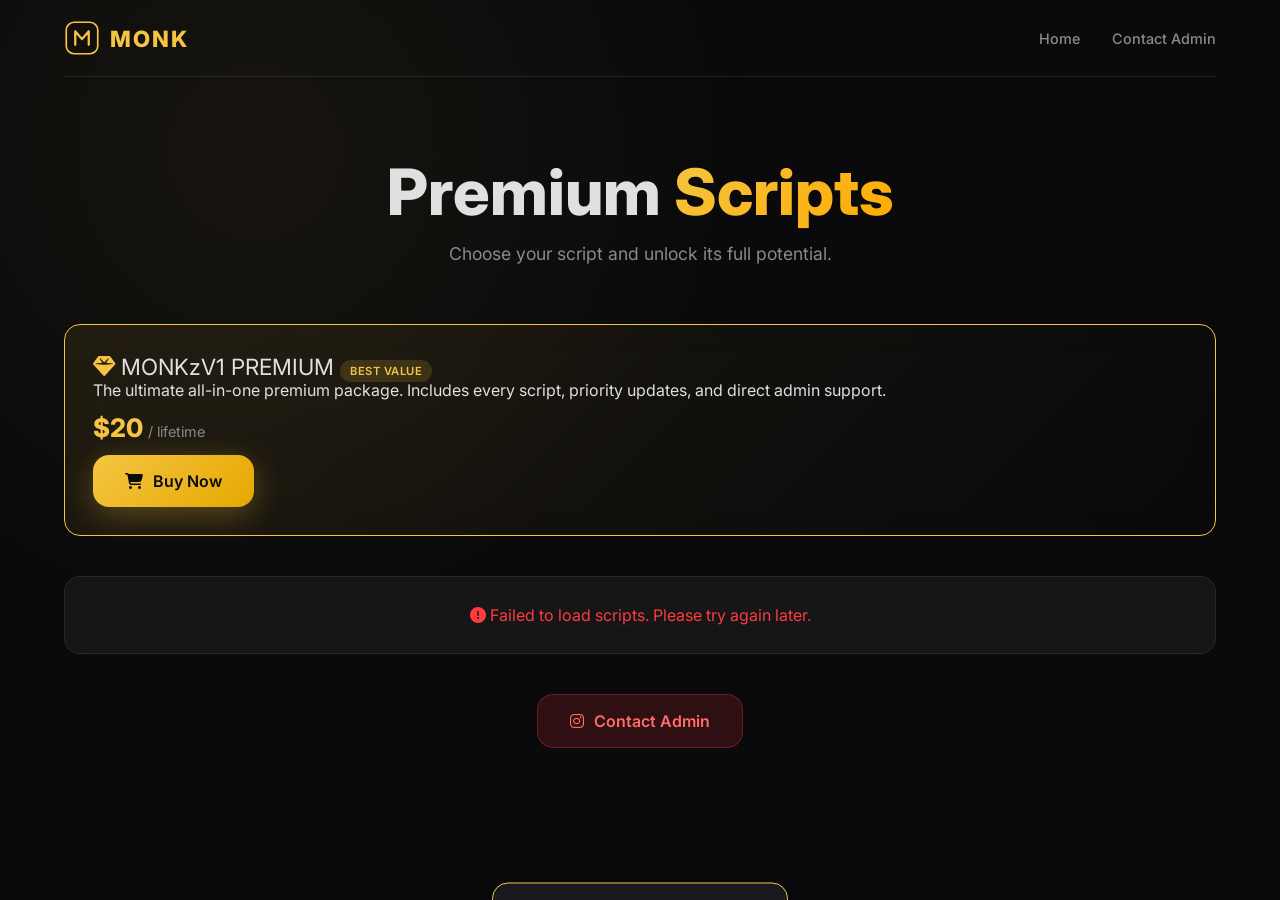
==== buy.html @ 1bf7f7dd "Add files via upload" ====
<!DOCTYPE html>
<html lang="en">
<head>
  <meta charset="UTF-8" />
  <meta name="viewport" content="width=device-width, initial-scale=1.0" />
  <title>Buy Premium Scripts — MONK</title>
  <link rel="stylesheet" href="style.css" />
</head>
<body>

  <div id="toast">
    <i class="fas fa-exclamation-triangle toast-icon"></i>
    <span class="toast-text">Redirecting to Admin in <span class="toast-timer" id="timer">10</span>s</span>
  </div>

  <div class="container">
    <header>
      <a href="/" class="logo">
        <svg viewBox="0 0 64 64" fill="none">
          <rect x="4" y="4" width="56" height="56" rx="14" stroke="#f5c542" stroke-width="3"/>
          <path d="M20 44V20L32 34L44 20V44" stroke="#f5c542" stroke-width="4" stroke-linecap="round" stroke-linejoin="round"/>
        </svg>
        MONK
      </a>
      <nav>
        <a href="/">Home</a>
        <a href="#" onclick="redirectInstagram(); return false;">Contact Admin</a>
      </nav>
    </header>

    <section class="hero" style="padding-bottom: 20px;">
      <h1>Premium <span>Scripts</span></h1>
      <p>Choose your script and unlock its full potential.</p>
    </section>

    <!-- MONKzV1 Premium Special Card -->
    <div class="card" style="border-color: var(--gold); background: linear-gradient(135deg, rgba(245,197,66,0.08), transparent); margin-bottom: 30px;">
      <div class="title" style="font-size: 1.4rem;">
        <i class="fas fa-gem" style="color: var(--gold);"></i> MONKzV1 PREMIUM
        <span class="badge featured">BEST VALUE</span>
      </div>
      <p class="desc">The ultimate all-in-one premium package. Includes every script, priority updates, and direct admin support.</p>
      <div class="price">$20 <span style="font-size: 0.9rem; color: var(--text-dim); font-weight: 400;">/ lifetime</span></div>
      <button class="btn btn-primary" onclick="startBuyRedirect(this)">
        <i class="fas fa-shopping-cart"></i> Buy Now
      </button>
    </div>

    <div id="scripts-container" class="grid">
      <div class="card" style="text-align: center; color: var(--text-dim);">
        <i class="fas fa-spinner fa-spin" style="font-size: 2rem; margin-bottom: 12px;"></i>
        <p>Loading scripts...</p>
      </div>
    </div>

    <div style="text-align: center; margin: 40px 0;">
      <button class="btn btn-danger" onclick="redirectInstagram()">
        <i class="fab fa-instagram"></i> Contact Admin
      </button>
    </div>
  </div>

  <script src="script.js"></script>
  <script>
    const SCRIPTS_URL = 'https://raw.githubusercontent.com/MANASMCPE/M0NK-hub/main/data/scripts.json';
    const container = document.getElementById('scripts-container');
    const SCRIPT_PRICE = '$5';

    fetch(SCRIPTS_URL)
      .then(res => res.json())
      .then(data => {
        container.innerHTML = '';
        data.scripts.forEach(script => {
          const card = document.createElement('div');
          card.className = 'card script-card';
          card.innerHTML = `
            <div class="title">
              ${script.title}
              ${script.featured ? '<span class="badge featured">Featured</span>' : ''}
            </div>
            <span class="badge cat">${script.category}</span>
            <p class="desc">${script.description.replace(/\n/g, '<br>')}</p>
            <div class="meta">
              <span><i class="fas fa-tag"></i> ${script.version}</span>
              <span><i class="fas fa-hdd"></i> ${script.size}</span>
              <span><i class="fas fa-calendar"></i> ${script.updated}</span>
            </div>
            <div class="price">${SCRIPT_PRICE}</div>
            <button class="btn btn-primary" onclick="startBuyRedirect(this)">
              <i class="fas fa-shopping-cart"></i> Buy Now
            </button>
          `;
          container.appendChild(card);
        });
      })
      .catch(err => {
        container.innerHTML = `<div class="card" style="grid-column: 1/-1; text-align: center; color: var(--danger);">
          <i class="fas fa-exclamation-circle"></i> Failed to load scripts. Please try again later.
        </div>`;
        console.error(err);
      });
  </script>
</body>
</html>
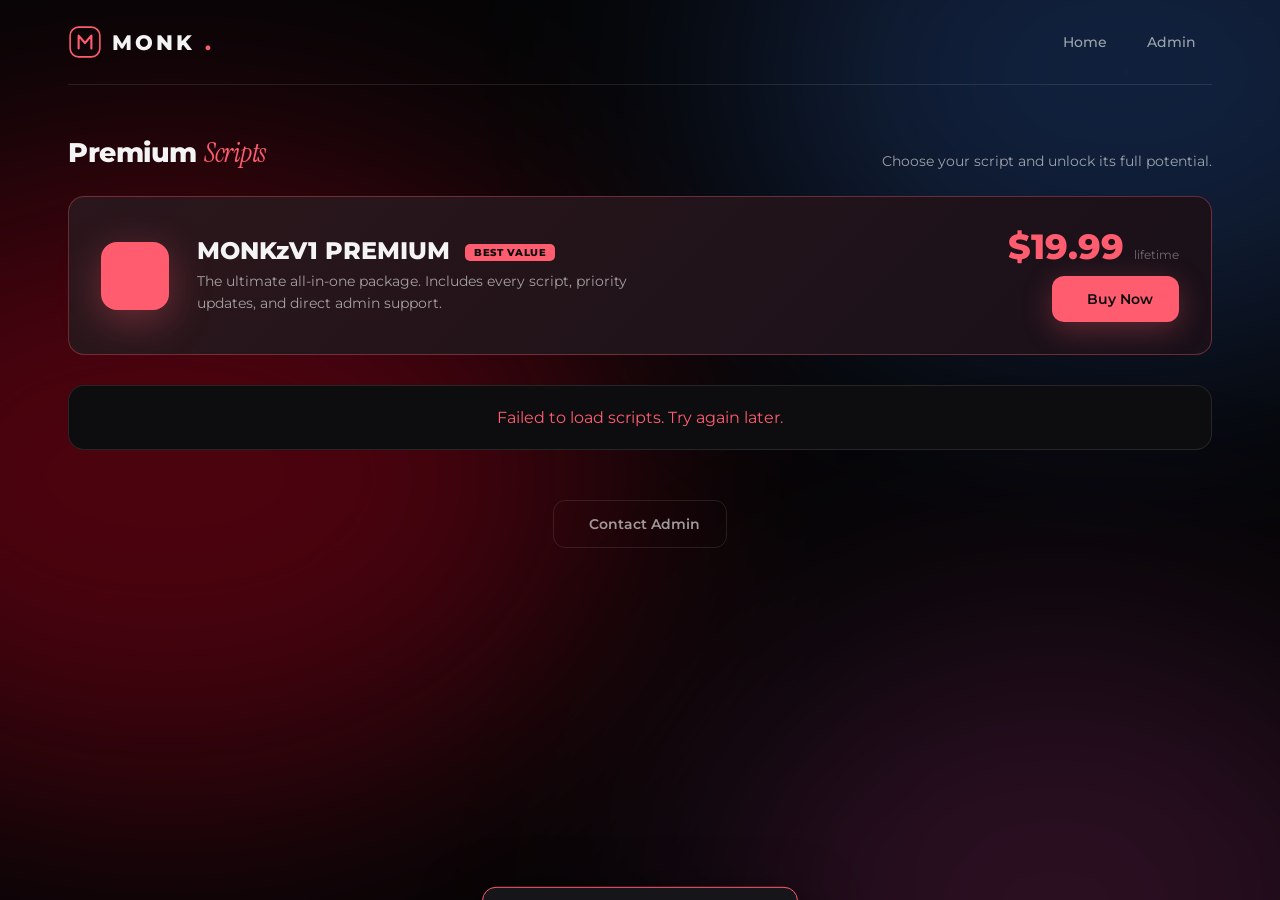
==== commit 36ff3b1f: "Add files via upload" ====
--- a/buy.html
+++ b/buy.html
@@ -3,58 +3,67 @@
 <head>
   <meta charset="UTF-8" />
   <meta name="viewport" content="width=device-width, initial-scale=1.0" />
-  <title>Buy Premium Scripts — MONK</title>
+  <title>Store — MONK Premium Scripts</title>
   <link rel="stylesheet" href="style.css" />
 </head>
 <body>
 
+  <div class="glows">
+    <span class="r"></span>
+    <span class="b"></span>
+    <span class="p"></span>
+  </div>
+
   <div id="toast">
     <i class="fas fa-exclamation-triangle toast-icon"></i>
-    <span class="toast-text">Redirecting to Admin in <span class="toast-timer" id="timer">10</span>s</span>
+    <span class="toast-text">Redirecting to Admin<small>Please wait...</small></span>
+    <span class="toast-timer" id="timer">10</span>
   </div>
 
-  <div class="container">
-    <header>
-      <a href="/" class="logo">
+  <div class="wrap">
+    <nav>
+      <a href="/" class="brand">
         <svg viewBox="0 0 64 64" fill="none">
-          <rect x="4" y="4" width="56" height="56" rx="14" stroke="#f5c542" stroke-width="3"/>
-          <path d="M20 44V20L32 34L44 20V44" stroke="#f5c542" stroke-width="4" stroke-linecap="round" stroke-linejoin="round"/>
+          <rect x="4" y="4" width="56" height="56" rx="16" stroke="#ff5c70" stroke-width="3"/>
+          <path d="M20 44V20L32 34L44 20V44" stroke="#ff5c70" stroke-width="4" stroke-linecap="round" stroke-linejoin="round"/>
         </svg>
-        MONK
+        MONK<span class="accent">.</span>
       </a>
-      <nav>
+      <div class="nav-links">
         <a href="/">Home</a>
-        <a href="#" onclick="redirectInstagram(); return false;">Contact Admin</a>
-      </nav>
-    </header>
+        <a href="#" onclick="redirectInstagram(); return false;">Admin</a>
+      </div>
+    </nav>
 
-    <section class="hero" style="padding-bottom: 20px;">
-      <h1>Premium <span>Scripts</span></h1>
+    <div class="store-head">
+      <h2>Premium <em>Scripts</em></h2>
       <p>Choose your script and unlock its full potential.</p>
-    </section>
-
-    <!-- MONKzV1 Premium Special Card -->
-    <div class="card" style="border-color: var(--gold); background: linear-gradient(135deg, rgba(245,197,66,0.08), transparent); margin-bottom: 30px;">
-      <div class="title" style="font-size: 1.4rem;">
-        <i class="fas fa-gem" style="color: var(--gold);"></i> MONKzV1 PREMIUM
-        <span class="badge featured">BEST VALUE</span>
-      </div>
-      <p class="desc">The ultimate all-in-one premium package. Includes every script, priority updates, and direct admin support.</p>
-      <div class="price">$20 <span style="font-size: 0.9rem; color: var(--text-dim); font-weight: 400;">/ lifetime</span></div>
-      <button class="btn btn-primary" onclick="startBuyRedirect(this)">
-        <i class="fas fa-shopping-cart"></i> Buy Now
-      </button>
     </div>
 
-    <div id="scripts-container" class="grid">
-      <div class="card" style="text-align: center; color: var(--text-dim);">
-        <i class="fas fa-spinner fa-spin" style="font-size: 2rem; margin-bottom: 12px;"></i>
+    <!-- Featured MONKzV1 -->
+    <div class="featured-card">
+      <div class="fc-icon"><i class="fas fa-gem"></i></div>
+      <div class="fc-body">
+        <h3>MONKzV1 PREMIUM <span class="badge">BEST VALUE</span></h3>
+        <p>The ultimate all-in-one package. Includes every script, priority updates, and direct admin support.</p>
+      </div>
+      <div class="fc-price">
+        <div class="amount">$19.99 <small>lifetime</small></div>
+        <button class="btn btn-primary" onclick="startBuyRedirect(this)">
+          <i class="fas fa-shopping-cart"></i> Buy Now
+        </button>
+      </div>
+    </div>
+
+    <div id="scripts-container" class="product-grid">
+      <div class="product" style="grid-column: 1/-1; text-align: center; color: var(--dim);">
+        <i class="fas fa-spinner fa-spin" style="font-size: 1.6rem; margin-bottom: 10px;"></i>
         <p>Loading scripts...</p>
       </div>
     </div>
 
-    <div style="text-align: center; margin: 40px 0;">
-      <button class="btn btn-danger" onclick="redirectInstagram()">
+    <div style="text-align: center; margin: 30px 0 60px;">
+      <button class="btn btn-ghost" onclick="redirectInstagram()">
         <i class="fab fa-instagram"></i> Contact Admin
       </button>
     </div>
@@ -64,40 +73,42 @@
   <script>
     const SCRIPTS_URL = 'https://raw.githubusercontent.com/MANASMCPE/M0NK-hub/main/data/scripts.json';
     const container = document.getElementById('scripts-container');
-    const SCRIPT_PRICE = '$5';
+    const SCRIPT_PRICE = '$4.99';
 
     fetch(SCRIPTS_URL)
       .then(res => res.json())
       .then(data => {
         container.innerHTML = '';
         data.scripts.forEach(script => {
-          const card = document.createElement('div');
-          card.className = 'card script-card';
-          card.innerHTML = `
-            <div class="title">
-              ${script.title}
-              ${script.featured ? '<span class="badge featured">Featured</span>' : ''}
+          const el = document.createElement('div');
+          el.className = 'product';
+          el.innerHTML = `
+            <div class="product-top">
+              <div class="product-icon"><i class="fas fa-file-code"></i></div>
+              ${script.featured ? '<span class="product-badge featured">Featured</span>' : ''}
             </div>
-            <span class="badge cat">${script.category}</span>
-            <p class="desc">${script.description.replace(/\n/g, '<br>')}</p>
-            <div class="meta">
+            <div class="product-cat">${script.category}</div>
+            <h3>${script.title}</h3>
+            <p class="product-desc">${script.description.replace(/\n/g, ' ')}</p>
+            <div class="product-meta">
               <span><i class="fas fa-tag"></i> ${script.version}</span>
               <span><i class="fas fa-hdd"></i> ${script.size}</span>
               <span><i class="fas fa-calendar"></i> ${script.updated}</span>
             </div>
-            <div class="price">${SCRIPT_PRICE}</div>
-            <button class="btn btn-primary" onclick="startBuyRedirect(this)">
-              <i class="fas fa-shopping-cart"></i> Buy Now
-            </button>
+            <div class="product-footer">
+              <div class="product-price">${SCRIPT_PRICE}</div>
+              <button class="btn btn-primary" onclick="startBuyRedirect(this)">
+                <i class="fas fa-shopping-cart"></i> Buy
+              </button>
+            </div>
           `;
-          container.appendChild(card);
+          container.appendChild(el);
         });
       })
-      .catch(err => {
-        container.innerHTML = `<div class="card" style="grid-column: 1/-1; text-align: center; color: var(--danger);">
-          <i class="fas fa-exclamation-circle"></i> Failed to load scripts. Please try again later.
+      .catch(() => {
+        container.innerHTML = `<div class="product" style="grid-column:1/-1;text-align:center;color:var(--rose);">
+          <i class="fas fa-exclamation-circle"></i> Failed to load scripts. Try again later.
         </div>`;
-        console.error(err);
       });
   </script>
 </body>
--- a/style.css
+++ b/style.css
@@ -0,0 +1,578 @@
+/* style.css — MONK • Novoline-inspired */
+@import url('https://fonts.googleapis.com/css2?family=Instrument+Serif:ital@1&family=Montserrat:wght@500;600;700;800&family=JetBrains+Mono:wght@500&display=swap');
+
+:root {
+  --bg: #050506;
+  --surface: #0d0d10;
+  --surface-2: #15151a;
+  --text: #f4f4f4;
+  --dim: rgba(244, 244, 244, 0.62);
+  --faint: rgba(244, 244, 244, 0.4);
+  --line: rgba(255, 255, 255, 0.1);
+  --rose: #ff5c70;
+  --rose-soft: rgba(255, 92, 112, 0.12);
+  --gold: #f5c542;
+  --radius: 16px;
+}
+
+* { margin: 0; padding: 0; box-sizing: border-box; }
+
+html { background: var(--bg); scroll-behavior: smooth; }
+
+body {
+  min-height: 100vh;
+  background: var(--bg);
+  color: var(--text);
+  font-family: "Montserrat", system-ui, sans-serif;
+  -webkit-font-smoothing: antialiased;
+  overflow-x: hidden;
+}
+
+a { color: inherit; text-decoration: none; }
+
+/* ---------- GLOWS (Novoline style) ---------- */
+.glows {
+  position: fixed;
+  inset: 0;
+  pointer-events: none;
+  z-index: 0;
+  overflow: hidden;
+}
+.glows span {
+  position: absolute;
+  border-radius: 50%;
+  filter: blur(130px);
+}
+.glows .r { left: -22vw; top: 18vh; width: 70vw; height: 70vh; background: rgba(202, 0, 33, 0.36); }
+.glows .b { right: -18vw; top: -22vh; width: 60vw; height: 60vh; background: rgba(56, 116, 222, 0.26); }
+.glows .p { right: -10vw; bottom: -30vh; width: 55vw; height: 60vh; background: rgba(214, 64, 159, 0.18); }
+
+.wrap {
+  position: relative;
+  z-index: 1;
+  max-width: 1200px;
+  margin: 0 auto;
+  padding: 0 28px;
+}
+
+/* ---------- NAV ---------- */
+nav {
+  display: flex;
+  align-items: center;
+  justify-content: space-between;
+  padding: 24px 0;
+  border-bottom: 1px solid var(--line);
+}
+
+.brand {
+  display: flex;
+  align-items: center;
+  gap: 10px;
+  font-weight: 800;
+  font-size: 1.3rem;
+  letter-spacing: 3px;
+}
+.brand svg { width: 34px; height: 34px; }
+.brand .accent { color: var(--rose); }
+
+.nav-links {
+  display: flex;
+  align-items: center;
+  gap: 8px;
+}
+.nav-links a {
+  padding: 9px 16px;
+  border-radius: 10px;
+  font-size: 0.88rem;
+  font-weight: 500;
+  color: var(--dim);
+  transition: 0.2s;
+}
+.nav-links a:hover { color: var(--text); background: var(--surface); }
+
+/* ---------- HERO ---------- */
+.hero {
+  text-align: center;
+  padding: 100px 0 60px;
+}
+.hero-badge {
+  display: inline-flex;
+  align-items: center;
+  gap: 8px;
+  padding: 7px 16px;
+  border-radius: 999px;
+  border: 1px solid var(--line);
+  background: var(--surface);
+  font-size: 0.78rem;
+  color: var(--dim);
+  margin-bottom: 28px;
+}
+.hero-badge .dot {
+  width: 7px; height: 7px;
+  border-radius: 50%;
+  background: var(--rose);
+  box-shadow: 0 0 10px var(--rose);
+  animation: blink 2s infinite;
+}
+@keyframes blink { 0%,100%{opacity:1} 50%{opacity:.4} }
+
+.hero h1 {
+  font-family: "Montserrat", sans-serif;
+  font-size: clamp(2.4rem, 7vw, 4.4rem);
+  font-weight: 800;
+  line-height: 1.05;
+  letter-spacing: -1.5px;
+  margin-bottom: 18px;
+}
+.hero h1 em {
+  font-family: "Instrument Serif", serif;
+  font-style: italic;
+  font-weight: 400;
+  color: var(--rose);
+}
+
+.hero p {
+  max-width: 560px;
+  margin: 0 auto 36px;
+  color: var(--dim);
+  font-size: 1.02rem;
+  line-height: 1.65;
+}
+
+/* ---------- BUTTONS ---------- */
+.btn {
+  display: inline-flex;
+  align-items: center;
+  justify-content: center;
+  gap: 9px;
+  padding: 14px 26px;
+  border-radius: 12px;
+  font-family: "Montserrat", sans-serif;
+  font-weight: 600;
+  font-size: 0.9rem;
+  border: none;
+  cursor: pointer;
+  transition: 0.2s ease;
+  white-space: nowrap;
+}
+.btn-primary {
+  background: var(--rose);
+  color: #0a0a0c;
+  box-shadow: 0 8px 30px rgba(255, 92, 112, 0.3);
+}
+.btn-primary:hover {
+  transform: translateY(-2px);
+  box-shadow: 0 12px 40px rgba(255, 92, 112, 0.45);
+}
+.btn-secondary {
+  background: var(--surface);
+  color: var(--text);
+  border: 1px solid var(--line);
+}
+.btn-secondary:hover {
+  border-color: var(--rose);
+  color: var(--rose);
+}
+.btn-ghost {
+  background: transparent;
+  color: var(--dim);
+  border: 1px solid var(--line);
+}
+.btn-ghost:hover { color: var(--text); border-color: var(--text); }
+
+.btn-group {
+  display: flex;
+  flex-wrap: wrap;
+  justify-content: center;
+  gap: 12px;
+}
+
+/* ---------- CODE BLOCK (Novoline style) ---------- */
+.code-block {
+  display: flex;
+  align-items: center;
+  justify-content: space-between;
+  gap: 16px;
+  max-width: 620px;
+  margin: 36px auto 0;
+  padding: 16px 20px;
+  background: #0b0b0e;
+  border: 1px solid var(--line);
+  border-radius: 12px;
+  font-family: "JetBrains Mono", monospace;
+  font-size: 0.85rem;
+  color: var(--dim);
+  text-align: left;
+}
+.code-block code {
+  overflow-x: auto;
+  white-space: nowrap;
+  color: var(--faint);
+}
+.code-block code .str { color: var(--rose); }
+.code-copy {
+  background: var(--surface);
+  border: 1px solid var(--line);
+  color: var(--text);
+  padding: 7px 12px;
+  border-radius: 8px;
+  font-size: 0.78rem;
+  cursor: pointer;
+  flex-shrink: 0;
+  transition: 0.2s;
+}
+.code-copy:hover { border-color: var(--rose); color: var(--rose); }
+
+/* ---------- FEATURES ---------- */
+.features {
+  display: grid;
+  grid-template-columns: repeat(auto-fit, minmax(260px, 1fr));
+  gap: 18px;
+  margin: 70px 0;
+}
+.feature {
+  background: var(--surface);
+  border: 1px solid var(--line);
+  border-radius: var(--radius);
+  padding: 26px;
+  transition: 0.25s;
+}
+.feature:hover {
+  border-color: rgba(255, 92, 112, 0.4);
+  transform: translateY(-3px);
+}
+.feature-icon {
+  width: 42px; height: 42px;
+  border-radius: 10px;
+  background: var(--rose-soft);
+  color: var(--rose);
+  display: flex;
+  align-items: center;
+  justify-content: center;
+  font-size: 1.1rem;
+  margin-bottom: 16px;
+}
+.feature h3 {
+  font-size: 1.05rem;
+  font-weight: 700;
+  margin-bottom: 8px;
+}
+.feature p {
+  font-size: 0.85rem;
+  color: var(--dim);
+  line-height: 1.55;
+}
+
+/* ---------- STORE / PRODUCT GRID ---------- */
+.store-head {
+  display: flex;
+  justify-content: space-between;
+  align-items: flex-end;
+  flex-wrap: wrap;
+  gap: 12px;
+  margin: 50px 0 26px;
+}
+.store-head h2 {
+  font-size: 1.7rem;
+  font-weight: 800;
+  letter-spacing: -0.5px;
+}
+.store-head h2 em {
+  font-family: "Instrument Serif", serif;
+  font-style: italic;
+  font-weight: 400;
+  color: var(--rose);
+}
+.store-head p { color: var(--dim); font-size: 0.9rem; }
+
+.product-grid {
+  display: grid;
+  grid-template-columns: repeat(auto-fill, minmax(270px, 1fr));
+  gap: 18px;
+  margin-bottom: 50px;
+}
+.product {
+  background: var(--surface);
+  border: 1px solid var(--line);
+  border-radius: var(--radius);
+  padding: 22px;
+  display: flex;
+  flex-direction: column;
+  transition: 0.25s;
+}
+.product:hover {
+  border-color: rgba(255, 92, 112, 0.4);
+  transform: translateY(-4px);
+  box-shadow: 0 16px 40px rgba(0,0,0,0.4);
+}
+.product-top {
+  display: flex;
+  justify-content: space-between;
+  align-items: flex-start;
+  margin-bottom: 14px;
+}
+.product-icon {
+  width: 44px; height: 44px;
+  border-radius: 10px;
+  background: var(--rose-soft);
+  color: var(--rose);
+  display: flex;
+  align-items: center;
+  justify-content: center;
+  font-size: 1.2rem;
+}
+.product-badge {
+  font-size: 0.62rem;
+  font-weight: 800;
+  letter-spacing: 0.5px;
+  text-transform: uppercase;
+  padding: 4px 9px;
+  border-radius: 6px;
+}
+.product-badge.featured { background: var(--rose); color: #0a0a0c; }
+.product-badge.premium { background: var(--gold); color: #0a0a0c; }
+
+.product-cat {
+  font-size: 0.65rem;
+  font-weight: 700;
+  letter-spacing: 1px;
+  text-transform: uppercase;
+  color: var(--faint);
+  margin-bottom: 6px;
+}
+.product h3 {
+  font-size: 1.05rem;
+  font-weight: 700;
+  margin-bottom: 8px;
+  line-height: 1.3;
+}
+.product-desc {
+  font-size: 0.8rem;
+  color: var(--dim);
+  line-height: 1.55;
+  margin-bottom: 14px;
+  flex: 1;
+  display: -webkit-box;
+  -webkit-line-clamp: 2;
+  -webkit-box-orient: vertical;
+  overflow: hidden;
+}
+.product-meta {
+  display: flex;
+  gap: 12px;
+  font-size: 0.68rem;
+  color: var(--faint);
+  margin-bottom: 16px;
+  padding-top: 14px;
+  border-top: 1px solid var(--line);
+  flex-wrap: wrap;
+}
+.product-meta span { display: inline-flex; align-items: center; gap: 4px; }
+
+.product-footer {
+  display: flex;
+  align-items: center;
+  justify-content: space-between;
+  gap: 10px;
+}
+.product-price {
+  font-size: 1.4rem;
+  font-weight: 800;
+  color: var(--rose);
+  line-height: 1;
+}
+.product-price small {
+  font-size: 0.65rem;
+  color: var(--faint);
+  font-weight: 400;
+  margin-left: 2px;
+}
+.product-footer .btn {
+  padding: 10px 16px;
+  font-size: 0.78rem;
+  border-radius: 9px;
+}
+
+/* Featured MONKzV1 card */
+.featured-card {
+  background: linear-gradient(135deg, rgba(255, 92, 112, 0.12), rgba(214, 64, 159, 0.06)), var(--surface);
+  border: 1px solid rgba(255, 92, 112, 0.35);
+  border-radius: var(--radius);
+  padding: 32px;
+  margin-bottom: 30px;
+  display: grid;
+  grid-template-columns: auto 1fr auto;
+  gap: 28px;
+  align-items: center;
+}
+.fc-icon {
+  width: 68px; height: 68px;
+  border-radius: 16px;
+  background: var(--rose);
+  color: #0a0a0c;
+  display: flex;
+  align-items: center;
+  justify-content: center;
+  font-size: 1.8rem;
+  box-shadow: 0 10px 40px rgba(255, 92, 112, 0.35);
+  flex-shrink: 0;
+}
+.fc-body h3 {
+  font-size: 1.5rem;
+  font-weight: 800;
+  margin-bottom: 6px;
+}
+.fc-body h3 .badge {
+  font-size: 0.6rem;
+  padding: 3px 9px;
+  border-radius: 5px;
+  background: var(--rose);
+  color: #0a0a0c;
+  vertical-align: middle;
+  margin-left: 8px;
+  letter-spacing: 0.5px;
+}
+.fc-body p {
+  color: var(--dim);
+  font-size: 0.88rem;
+  line-height: 1.55;
+  max-width: 480px;
+}
+.fc-price {
+  text-align: right;
+}
+.fc-price .amount {
+  font-size: 2.2rem;
+  font-weight: 800;
+  color: var(--rose);
+  line-height: 1;
+}
+.fc-price .amount small {
+  font-size: 0.75rem;
+  color: var(--faint);
+  font-weight: 400;
+}
+.fc-price .btn { margin-top: 12px; }
+
+/* ---------- VIDEO ---------- */
+.video-wrap {
+  position: relative;
+  padding-bottom: 56.25%;
+  height: 0;
+  border-radius: var(--radius);
+  overflow: hidden;
+  border: 1px solid var(--line);
+  margin: 28px 0;
+  box-shadow: 0 20px 60px rgba(0,0,0,0.5);
+}
+.video-wrap iframe {
+  position: absolute;
+  inset: 0;
+  width: 100%;
+  height: 100%;
+}
+
+/* ---------- LOADER ---------- */
+#loader {
+  position: fixed;
+  inset: 0;
+  background: var(--bg);
+  display: none;
+  justify-content: center;
+  align-items: center;
+  flex-direction: column;
+  z-index: 9999;
+  gap: 22px;
+}
+#loader.active { display: flex; }
+.spinner {
+  width: 58px; height: 58px;
+  border: 3px solid var(--line);
+  border-top-color: var(--rose);
+  border-radius: 50%;
+  animation: spin 0.8s linear infinite;
+}
+@keyframes spin { to { transform: rotate(360deg); } }
+#loader p {
+  font-family: "Montserrat", sans-serif;
+  font-weight: 600;
+  font-size: 1rem;
+  color: var(--text);
+}
+#loader .sub {
+  font-family: "Montserrat", sans-serif;
+  font-weight: 400;
+  font-size: 0.8rem;
+  color: var(--dim);
+  margin-top: -14px;
+}
+
+/* ---------- TOAST ---------- */
+#toast {
+  position: fixed;
+  bottom: 28px;
+  left: 50%;
+  transform: translateX(-50%) translateY(120%);
+  background: #15151a;
+  border: 1px solid var(--rose);
+  border-radius: 14px;
+  padding: 16px 22px;
+  display: flex;
+  align-items: center;
+  gap: 14px;
+  z-index: 10000;
+  box-shadow: 0 20px 60px rgba(0,0,0,0.7);
+  transition: transform 0.4s cubic-bezier(0.68, -0.55, 0.27, 1.55);
+  max-width: 90vw;
+}
+#toast.show { transform: translateX(-50%) translateY(0); }
+#toast .toast-icon {
+  color: var(--rose);
+  font-size: 1.2rem;
+  width: 40px; height: 40px;
+  display: flex;
+  align-items: center;
+  justify-content: center;
+  background: var(--rose-soft);
+  border-radius: 9px;
+  flex-shrink: 0;
+}
+#toast .toast-text {
+  font-size: 0.88rem;
+  font-weight: 600;
+  line-height: 1.3;
+}
+#toast .toast-text small {
+  display: block;
+  font-size: 0.72rem;
+  color: var(--dim);
+  font-weight: 400;
+  margin-top: 2px;
+}
+#toast .toast-timer {
+  font-size: 1.4rem;
+  font-weight: 800;
+  color: var(--rose);
+  min-width: 44px;
+  text-align: center;
+  padding-left: 10px;
+  border-left: 1px solid var(--line);
+}
+
+/* ---------- RESPONSIVE ---------- */
+@media (max-width: 800px) {
+  .featured-card {
+    grid-template-columns: 1fr;
+    text-align: center;
+    padding: 24px;
+  }
+  .fc-icon { margin: 0 auto; }
+  .fc-price { text-align: center; }
+}
+@media (max-width: 600px) {
+  .nav-links a { padding: 7px 10px; font-size: 0.78rem; }
+  .hero { padding: 60px 0 40px; }
+  .hero h1 { letter-spacing: -1px; }
+  .btn { padding: 12px 20px; font-size: 0.82rem; }
+  .code-block { font-size: 0.72rem; }
+}
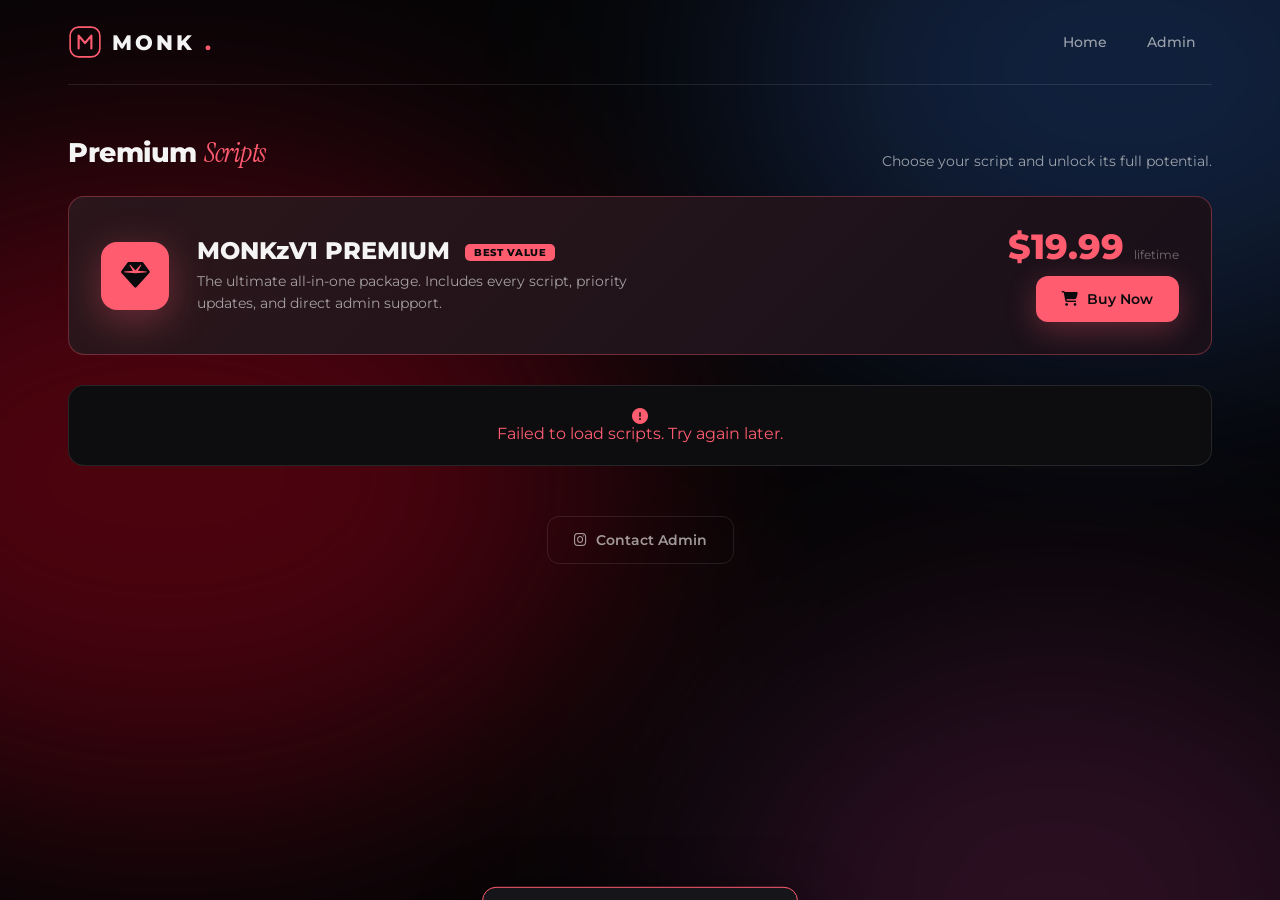
==== commit d7ef0d50: "Add files via upload" ====
--- a/buy.html
+++ b/buy.html
@@ -4,9 +4,17 @@
   <meta charset="UTF-8" />
   <meta name="viewport" content="width=device-width, initial-scale=1.0" />
   <title>Store — MONK Premium Scripts</title>
+  <!-- FAVICON -->
+  <link rel="icon" href="data:image/svg+xml,<svg xmlns='http://www.w3.org/2000/svg' viewBox='0 0 100 100'><rect width='100' height='100' rx='22' fill='%23ff5c70'/><text x='50' y='72' font-size='60' font-family='Montserrat,sans-serif' font-weight='800' text-anchor='middle' fill='%230a0a0c'>M</text></svg>" />
   <link rel="stylesheet" href="style.css" />
 </head>
 <body>
+
+  <!-- FULL-PAGE LOADING SCREEN -->
+  <div id="page-loader">
+    <div class="spinner"></div>
+    <div class="load-text">Loading scripts...</div>
+  </div>
 
   <div class="glows">
     <span class="r"></span>
@@ -75,16 +83,20 @@
     const container = document.getElementById('scripts-container');
     const SCRIPT_PRICE = '$4.99';
 
+    // Array of premium icons for each script
+    const SCRIPT_ICONS = ['fa-file-code', 'fa-gamepad', 'fa-robot', 'fa-bolt', 'fa-shield-halved', 'fa-gem'];
+
     fetch(SCRIPTS_URL)
       .then(res => res.json())
       .then(data => {
         container.innerHTML = '';
-        data.scripts.forEach(script => {
+        data.scripts.forEach((script, i) => {
           const el = document.createElement('div');
           el.className = 'product';
+          const iconClass = SCRIPT_ICONS[i % SCRIPT_ICONS.length];
           el.innerHTML = `
             <div class="product-top">
-              <div class="product-icon"><i class="fas fa-file-code"></i></div>
+              <div class="product-logo"><i class="fas ${iconClass}"></i></div>
               ${script.featured ? '<span class="product-badge featured">Featured</span>' : ''}
             </div>
             <div class="product-cat">${script.category}</div>
@@ -104,11 +116,14 @@
           `;
           container.appendChild(el);
         });
+        // Hide page loader after scripts render
+        document.getElementById('page-loader').classList.add('hide');
       })
       .catch(() => {
         container.innerHTML = `<div class="product" style="grid-column:1/-1;text-align:center;color:var(--rose);">
           <i class="fas fa-exclamation-circle"></i> Failed to load scripts. Try again later.
         </div>`;
+        document.getElementById('page-loader').classList.add('hide');
       });
   </script>
 </body>
--- a/style.css
+++ b/style.css
@@ -1,5 +1,6 @@
 /* style.css — MONK • Novoline-inspired */
 @import url('https://fonts.googleapis.com/css2?family=Instrument+Serif:ital@1&family=Montserrat:wght@500;600;700;800&family=JetBrains+Mono:wght@500&display=swap');
+@import url('https://cdnjs.cloudflare.com/ajax/libs/font-awesome/6.4.0/css/all.min.css');
 
 :root {
   --bg: #050506;
@@ -30,7 +31,45 @@
 
 a { color: inherit; text-decoration: none; }
 
-/* ---------- GLOWS (Novoline style) ---------- */
+/* ---------- FULL-PAGE LOADING SCREEN ---------- */
+#page-loader {
+  position: fixed;
+  inset: 0;
+  background: var(--bg);
+  display: flex;
+  justify-content: center;
+  align-items: center;
+  flex-direction: column;
+  z-index: 99999;
+  gap: 20px;
+  transition: opacity 0.4s ease, visibility 0.4s ease;
+}
+#page-loader.hide {
+  opacity: 0;
+  visibility: hidden;
+}
+#page-loader .spinner {
+  width: 56px; height: 56px;
+  border: 3px solid var(--line);
+  border-top-color: var(--rose);
+  border-radius: 50%;
+  animation: spin 0.8s linear infinite;
+}
+#page-loader .load-text {
+  font-family: "Montserrat", sans-serif;
+  font-weight: 600;
+  font-size: 0.95rem;
+  color: var(--dim);
+  letter-spacing: 0.5px;
+  animation: pulse 1.5s ease-in-out infinite;
+}
+@keyframes spin { to { transform: rotate(360deg); } }
+@keyframes pulse {
+  0%, 100% { opacity: 0.5; }
+  50% { opacity: 1; }
+}
+
+/* ---------- GLOWS ---------- */
 .glows {
   position: fixed;
   inset: 0;
@@ -187,7 +226,7 @@
   gap: 12px;
 }
 
-/* ---------- CODE BLOCK (Novoline style) ---------- */
+/* ---------- CODE BLOCK ---------- */
 .code-block {
   display: flex;
   align-items: center;
@@ -311,16 +350,22 @@
   align-items: flex-start;
   margin-bottom: 14px;
 }
-.product-icon {
-  width: 44px; height: 44px;
-  border-radius: 10px;
-  background: var(--rose-soft);
-  color: var(--rose);
-  display: flex;
-  align-items: center;
-  justify-content: center;
-  font-size: 1.2rem;
-}
+
+/* PREMIUM SCRIPT LOGO */
+.product-logo {
+  width: 48px;
+  height: 48px;
+  border-radius: 12px;
+  background: linear-gradient(135deg, rgba(255, 92, 112, 0.25), rgba(214, 64, 159, 0.15));
+  border: 1px solid rgba(255, 92, 112, 0.3);
+  display: flex;
+  align-items: center;
+  justify-content: center;
+  font-size: 1.3rem;
+  color: var(--rose);
+  box-shadow: 0 4px 20px rgba(255, 92, 112, 0.15);
+}
+
 .product-badge {
   font-size: 0.62rem;
   font-weight: 800;
@@ -472,41 +517,6 @@
   height: 100%;
 }
 
-/* ---------- LOADER ---------- */
-#loader {
-  position: fixed;
-  inset: 0;
-  background: var(--bg);
-  display: none;
-  justify-content: center;
-  align-items: center;
-  flex-direction: column;
-  z-index: 9999;
-  gap: 22px;
-}
-#loader.active { display: flex; }
-.spinner {
-  width: 58px; height: 58px;
-  border: 3px solid var(--line);
-  border-top-color: var(--rose);
-  border-radius: 50%;
-  animation: spin 0.8s linear infinite;
-}
-@keyframes spin { to { transform: rotate(360deg); } }
-#loader p {
-  font-family: "Montserrat", sans-serif;
-  font-weight: 600;
-  font-size: 1rem;
-  color: var(--text);
-}
-#loader .sub {
-  font-family: "Montserrat", sans-serif;
-  font-weight: 400;
-  font-size: 0.8rem;
-  color: var(--dim);
-  margin-top: -14px;
-}
-
 /* ---------- TOAST ---------- */
 #toast {
   position: fixed;
